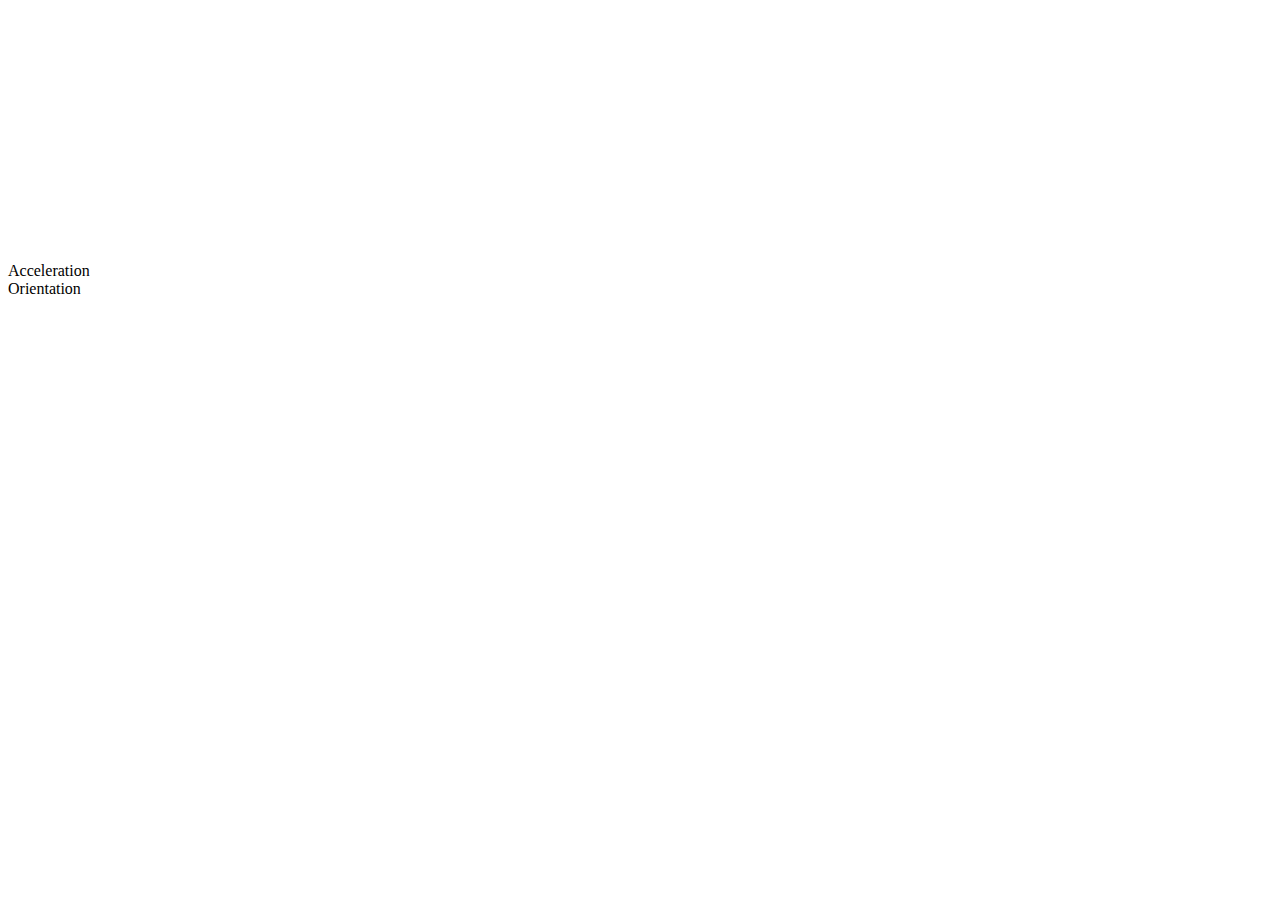
==== Trips/wwwroot/static/index.html @ b090d67a "Changing Paths,and re-organizing file locations" ====
﻿<!DOCTYPE html>
<html lang="en" dir="ltr">
<head>
    <meta charset="utf-8" />
    <meta name="viewport" content="width=device-width, initial-scale=1" />
    <link rel="icon" type="image/png" href="Icon.png" />
    <link rel="stylesheet" type="text/css" href="~/lib/bootstrap/style.css" />
    <script src="~/lib/bootstrap/jquery-3.4.1.min.js"></script>
    <script src="~/lib/bootstrap/three.js"></script>
    <script src="~/lib/bootstrap/OBJLoader.js"></script>
    <script src="~/lib/bootstrap/models/SceneLoader.js"></script>
    <script src="~/lib/bootstrap/trip/TripGraph.js"></script>
    <script src="~/lib/bootstrap/trip/TripAnalysis.js"></script>
    <title>Real Time Phone</title>
</head>

  <body>
    <div class="flex-column">
      <div id="renderer"></div>
      <div id="container">
        <canvas id="graph" width="300" height="250"> </canvas>
        <div id="overlay">
          <div class="blue-line">Acceleration</div>
          <div class="white-line">Orientation</div>
        </div>
      </div>
    </div>
  </body>
</html>
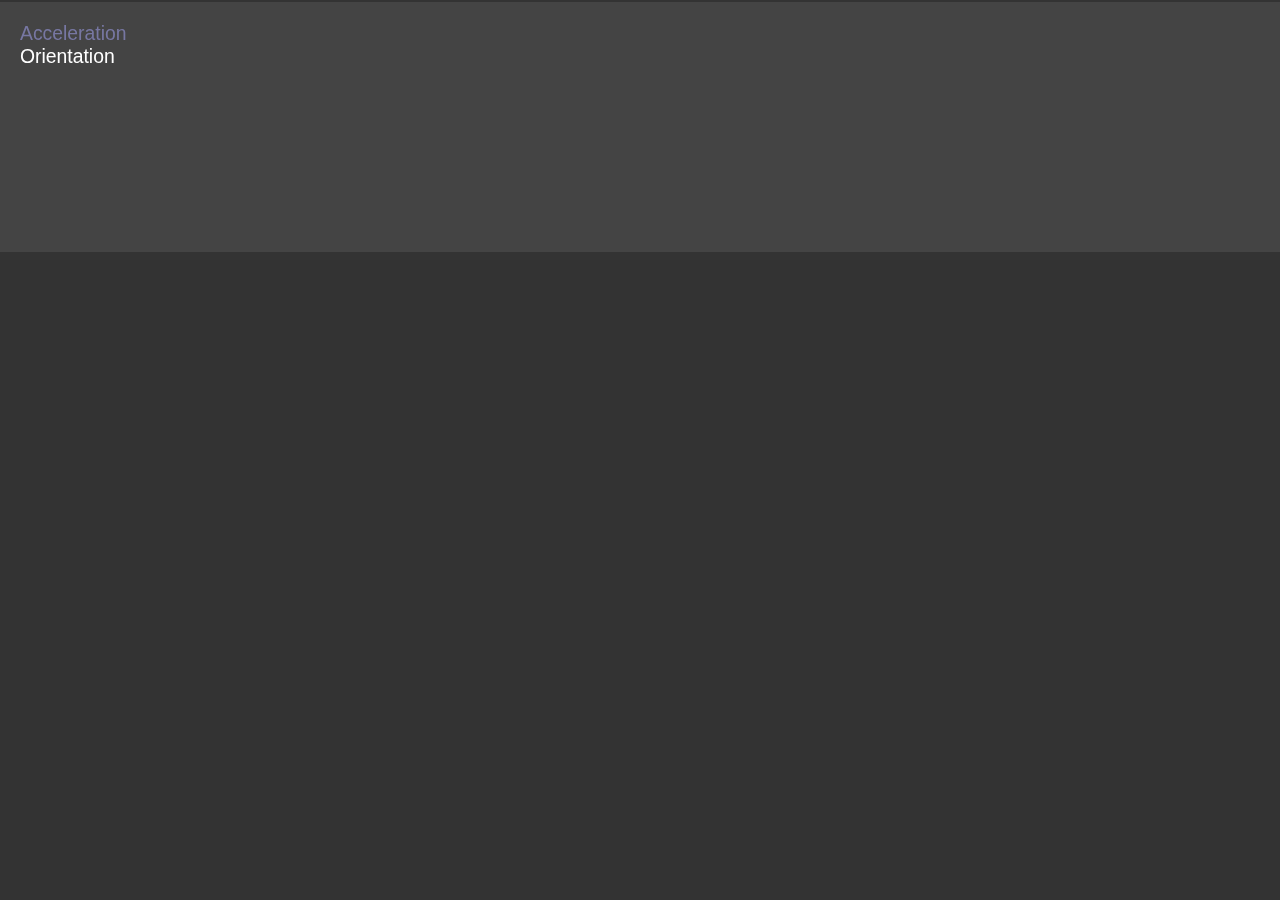
==== commit 8d112ee4: "Code Cleanup" ====
--- a/Trips/wwwroot/static/index.html
+++ b/Trips/wwwroot/static/index.html
@@ -4,13 +4,13 @@
     <meta charset="utf-8" />
     <meta name="viewport" content="width=device-width, initial-scale=1" />
     <link rel="icon" type="image/png" href="Icon.png" />
-    <link rel="stylesheet" type="text/css" href="~/lib/bootstrap/style.css" />
-    <script src="~/lib/bootstrap/jquery-3.4.1.min.js"></script>
-    <script src="~/lib/bootstrap/three.js"></script>
-    <script src="~/lib/bootstrap/OBJLoader.js"></script>
-    <script src="~/lib/bootstrap/models/SceneLoader.js"></script>
-    <script src="~/lib/bootstrap/trip/TripGraph.js"></script>
-    <script src="~/lib/bootstrap/trip/TripAnalysis.js"></script>
+    <link rel="stylesheet" type="text/css" href="style.css" />
+    <script src="jquery-3.4.1.min.js"></script>
+    <script src="three.js"></script>
+    <script src="OBJLoader.js"></script>
+    <script src="models/SceneLoader.js"></script>
+    <script src="trip/TripGraph.js"></script>
+    <script src="trip/TripAnalysis.js"></script>
     <title>Real Time Phone</title>
 </head>
 
--- a/Trips/wwwroot/static/style.css
+++ b/Trips/wwwroot/static/style.css
@@ -0,0 +1,196 @@
+html,
+body {
+  margin: 0;
+  padding: 0;
+  background-color: #333333;
+  font-family: arial;
+  font-size: 1.1em;
+  color: #ffffff;
+  overflow: auto;
+}
+
+canvas {
+  vertical-align: bottom;
+}
+
+input[type="checkbox"] + label {
+  color: #777777;
+}
+
+input[type="checkbox"]:checked + label {
+  color: #ffffff;
+}
+
+label {
+  margin-left: 5px;
+}
+
+input[type="color"] {
+  padding: 0px;
+  margin-right: 5px;
+  -webkit-appearance: none;
+  border: none;
+  width: 32px;
+  height: 19px;
+  background-color: #444;
+}
+
+#InputBox {
+    z-index: 1000;
+    padding-right: 5%;
+}
+
+#Input-Heading {
+    padding-right: 5%;
+    padding-left: 5%;
+}
+#color-picker-wrapper {
+    float: left;
+}
+
+#renderer {
+  background-color: #444;
+  border-right: 2px solid #333333;
+}
+
+#trip-details {
+  height: calc(100% - 2px);
+  display: none;
+  background-color: #444;
+  border-right: 20px solid #333333;
+  flex-grow: 1;
+  padding: 30px;
+  font-size: 0.8em;
+}
+
+#tabs {
+  height: 40px;
+  width: calc(100% - 2px);
+  border-top: 2px solid #333333;
+  border-bottom: 2px solid #333333;
+  border-right: 2px solid #333333;
+  flex-grow: 1;
+  background-color: #444;
+}
+
+#map {
+  width: calc(50% - 2px);
+}
+
+#google-map {
+  width: 100%;
+  height: 100%;
+}
+
+#graph {
+  background-color: #444;
+  width: 100%;
+}
+
+#container {
+  border-top: 2px solid #333333;
+  position: relative;
+  height: 100%;
+  flex-grow: 1;
+}
+
+#controls {
+  border-top: 2px solid #333333;
+  flex-grow: 1;
+  height: 50px;
+  background-color: #444;
+}
+
+#overlay {
+  position: absolute;
+  top: 0px;
+  padding: 20px;
+}
+
+#list-container {
+}
+
+#list {
+  border-right: 2px solid #333333;
+  width: 298px;
+  background-color: #444;
+  font-size: 0.7em;
+}
+
+#loader {
+  height: 20%;
+  width: 100%;
+  position: fixed;
+  z-index: 1;
+  left: 0;
+  top: 0;
+  background-color: #333333;
+  overflow-x: hidden;
+}
+
+.half {
+  width: 50%;
+}
+
+.full-height {
+  height: 100%;
+}
+
+.full-width {
+  width: 100%;
+}
+
+.flex-column {
+  display: flex;
+  flex-direction: column;
+  height: 100%;
+  width: 100%;
+}
+
+.flex-row {
+  display: flex;
+  flex-direction: row;
+}
+
+.flex-center {
+  align-items: center;
+}
+
+.white-line {
+  color: #ffffff;
+}
+
+.blue-line {
+  color: #aaaaff80;
+}
+
+.button {
+  margin: 5px;
+  padding: 5px;
+  flex-grow: 1;
+  radius: 5px;
+  text-align: center;
+  font-size: 1.2em;
+  color: #999999;
+}
+
+.button:hover {
+  color: #ffffff;
+}
+
+.legend-item {
+  padding-left: 10px;
+  padding-right: 10px;
+  padding-bottom: 2px;
+}
+
+.legend-item:first-child {
+  padding-top: 10px;
+}
+
+.legend-item span {
+  text-align: right;
+  float: right;
+  color: #cccccc;
+  padding: 2px;
+}
